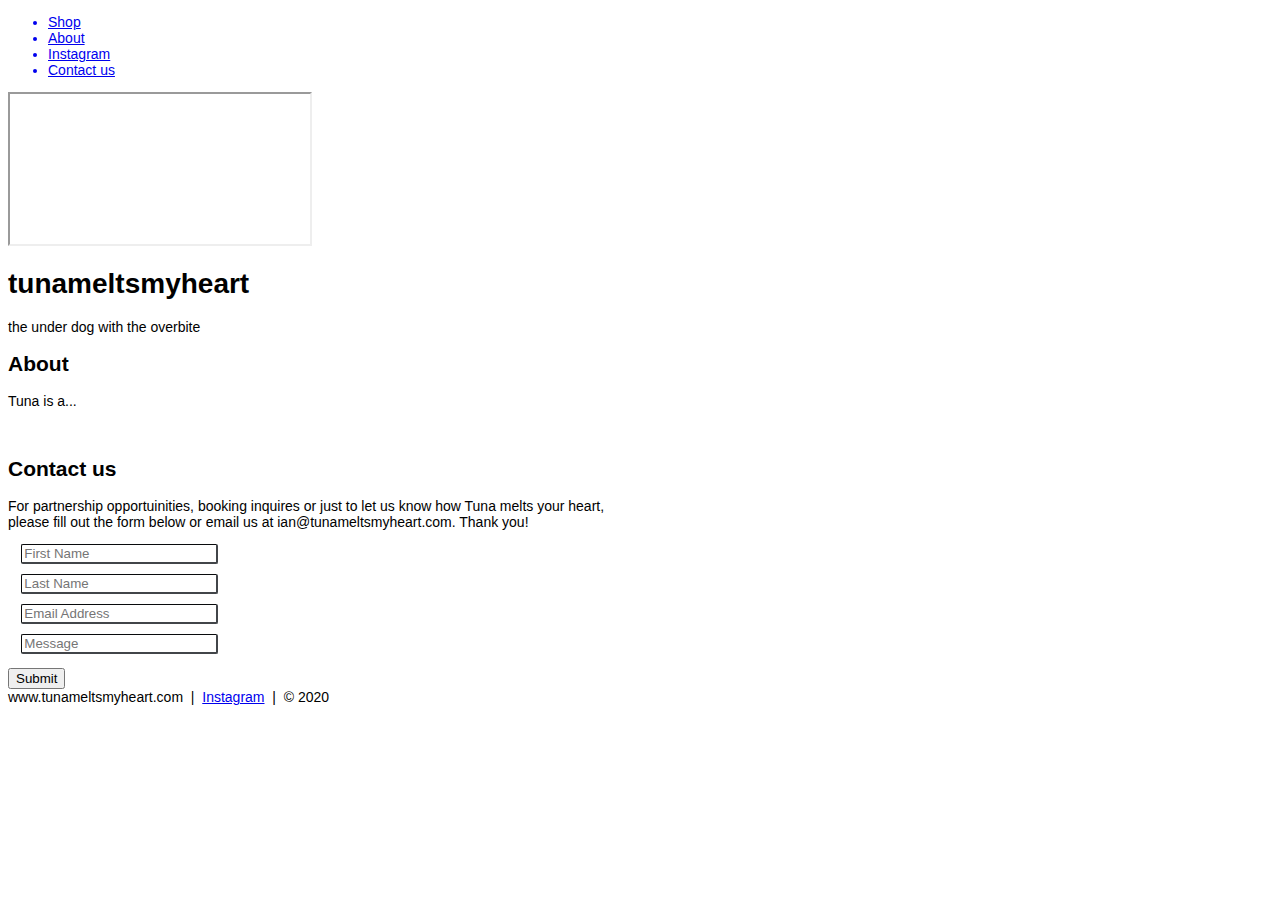
==== one-page-website/one-page-website.html @ e351debd "Add portfolio website" ====
<!DOCTYPE html>
<html lang="en">
    <head>
        <meta charset="utf-8">
        <title>Tuna Melts My Heart</title>
        <link rel="stylesheet" href="./css/one-page-website.css">
    </head>
    <body>
        <!--nav-->
        <div class="wrap">
            <div class="nav-container">
                <ul class="nav">
                    <a href="https://shop.spreadshirt.com/tunameltsmyheart/" id="link" target="_new"><li>Shop</li></a>
                    <a href="#about" id="link"><li>About</li></a>
                    <a href="https://www.instagram.com/tunameltsmyheart/" id="link"><li>Instagram</li></a>
                    <a href="#contact" id="link"><li>Contact us</li></a>
                </ul>
            </div>
        </div>
        <!--end nav-->
        <!--home-->
        <section id="home">
            <div class="wrap">
                <div>
                    <iframe src=""></iframe>
                    <div id="overlay">
                        <h1>tunameltsmyheart</h1>
                        <p>the under dog with the overbite</p>
                    </div>
                </div>
            </div>     
        </section>
        <!--end home-->
        <!--about-->
        <section id="about">
            <div class="wrap">
                <div class="column">
                    <div>
                        <h2>About</h2>
                        <p>Tuna is a...</p>
                    </div>
                </div>
                <div class="column">
                    <div>
                        <img src="">
                    </div>
                </div>
            </div>
        </section>
        <!--end about-->
        <!--contact-->
        <section id="contact">
            <div class="wrap">
                <div class="contact-form">
                    <h2>Contact us</h2>
                    <p>
                        For partnership opportuinities, booking inquires or just to let us know how Tuna melts your heart,
                         <br>please fill out the form below or email us at ian@tunameltsmyheart.com. Thank you!
                    </p>
                    <div>
                        <form action="" method="POST">
                            <input type="text" value="" placeholder="First Name">
                            <input type="text" value="" placeholder="Last Name">
                            <input type="email" value="" placeholder="Email Address">
                            <input type="text" value="" placeholder="Message">
                            <div class="spacer">
                                <p></p>
                            </div>
                            <div class="submit">
                                <input type="submit" value="Submit">
                            </div>
                        </form>
                    </div>
                </div>
            </div>
        </section>
        <!--end contact-->
        <!--footer-->
        <div>
            www.tunameltsmyheart.com &nbsp;|&nbsp; <a href="https://www.instagram.com/tunameltsmyheart/">Instagram</a> &nbsp;|&nbsp; &copy; 2020
        </div>
    </body>
</html>
---- one-page-website/css/one-page-website.css ----
/* GENERIC STYLES */

html {
    font-family: sans-serif;
    font-size: 100%;
}
body {
    font-size: 14px;
    font-family: 'Lucida Sans', 'Lucida Sans Regular', 'Lucida Grande', 'Lucida Sans Unicode', Geneva, Verdana, sans-serif;
}
/* Contact form styles */
.contact-form form input[type="text"],
.contact-form form input[type="email"] {
    width: 15%;
    margin: 10px 1em;
    border-top: 1px solid #090b0d;
    border-right: 2px solid #424549;
    border-bottom: 2px solid #424549;
    border-left: 1px solid #090b0d;
    border-radius: 2px;
    display: block;
}
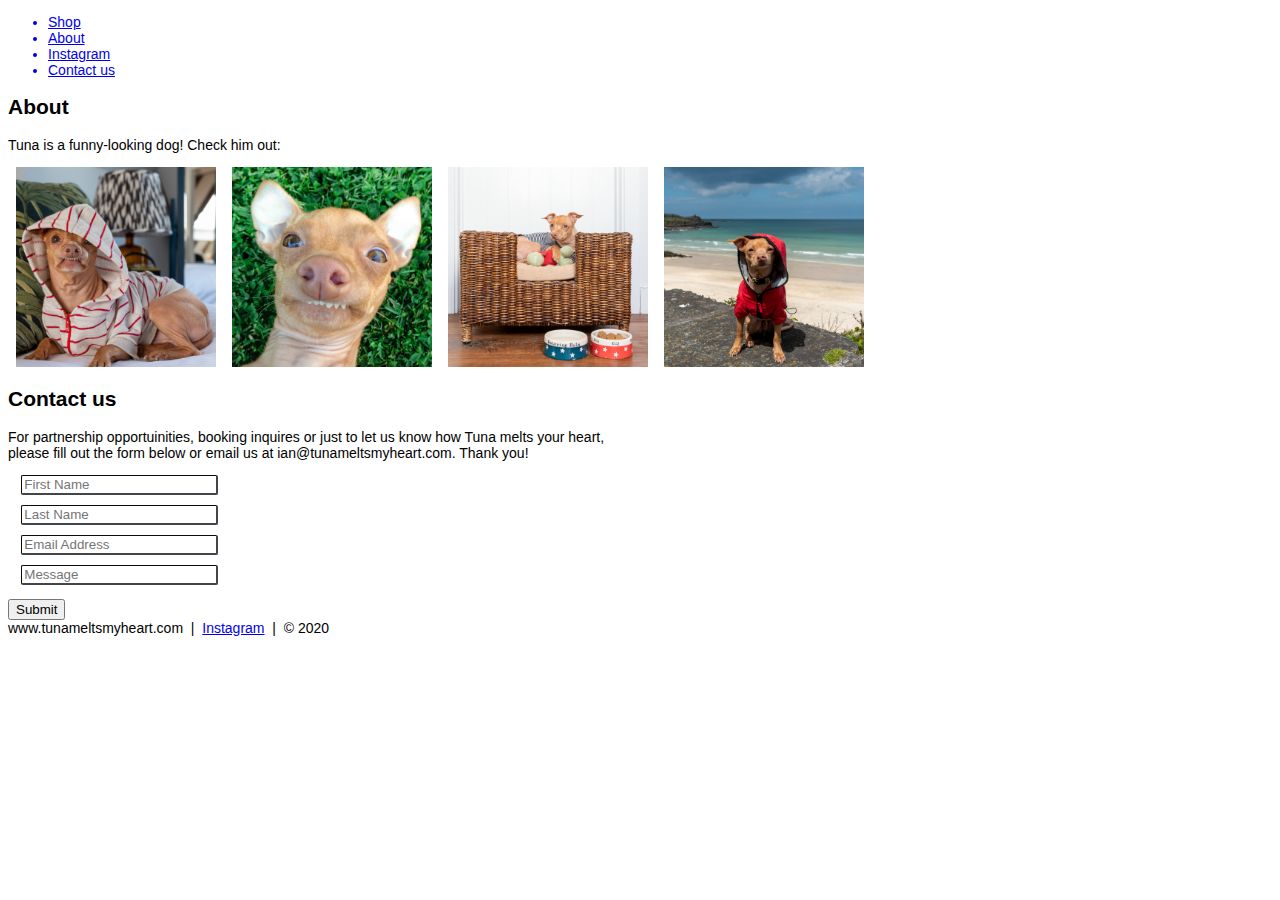
==== commit 0bb0d892: "add lightbox" ====
--- a/one-page-website/one-page-website.html
+++ b/one-page-website/one-page-website.html
@@ -21,28 +21,81 @@
         <!--home-->
         <section id="home">
             <div class="wrap">
-                <div>
-                    <iframe src=""></iframe>
-                    <div id="overlay">
-                        <h1>tunameltsmyheart</h1>
-                        <p>the under dog with the overbite</p>
-                    </div>
-                </div>
             </div>     
         </section>
         <!--end home-->
         <!--about-->
         <section id="about">
             <div class="wrap">
-                <div class="column">
-                    <div>
-                        <h2>About</h2>
-                        <p>Tuna is a...</p>
+                <div>
+                    <h2>About</h2>
+                    <p>Tuna is a funny-looking dog! Check him out:</p>
+                </div>
+                <!-- Images used to open the lightbox -->
+                <div class="row">
+                    <div class="column">
+                    <img class="thumb" src="./images/thumbnail-1.png" onclick="openModal();currentSlide(1)" class="hover-shadow">
+                    </div>
+                    <div class="column">
+                    <img class="thumb" src="./images/thumbnail-2.png" onclick="openModal();currentSlide(2)" class="hover-shadow">
+                    </div>
+                    <div class="column">
+                    <img class="thumb" src="./images/thumbnail-3.png" onclick="openModal();currentSlide(3)" class="hover-shadow">
+                    </div>
+                    <div class="column">
+                    <img class="thumb" src="./images/thumbnail-4.png" onclick="openModal();currentSlide(4)" class="hover-shadow">
                     </div>
                 </div>
-                <div class="column">
-                    <div>
-                        <img src="">
+                
+                <!-- The Modal/Lightbox -->
+                <div id="myModal" class="modal">
+                    <span class="close cursor" onclick="closeModal()">&times;</span>
+                    <div class="modal-content">
+                
+                        <div class="mySlides">
+                            <div class="numbertext">1 / 4</div>
+                            <img class="slideImg" src="./images/thumbnail-1.png">
+                        </div>
+                    
+                        <div class="mySlides">
+                            <div class="numbertext">2 / 4</div>
+                            <img class="slideImg" src="./images/thumbnail-2.png">
+                        </div>
+                    
+                        <div class="mySlides">
+                            <div class="numbertext">3 / 4</div>
+                            <img class="slideImg" src="./images/thumbnail-3.png">
+                        </div>
+                    
+                        <div class="mySlides">
+                            <div class="numbertext">4 / 4</div>
+                            <img class="slideImg" src="./images/thumbnail-4.png">
+                        </div>
+                    
+                        <!-- Next/previous controls -->
+                        <a class="prev" onclick="plusSlides(-1)">&#10094;</a>
+                        <a class="next" onclick="plusSlides(1)">&#10095;</a>
+                    
+                        <!-- Caption text -->
+                        <div class="caption-container">
+                            <p id="caption"></p>
+                        </div>
+                    
+                        <!-- Thumbnail image controls -->
+                        <div class="thumbWrap">
+                            <div class="thumbColumn">
+                                <img class="demo" src="./images/thumbnail-1.png" onclick="currentSlide(1)" alt="Tuna on the bed">
+                            </div>
+                            <div class="thumbColumn">
+                                <img class="demo" src="./images/thumbnail-2.png" onclick="currentSlide(2)" alt="Tuna selfie">
+                            </div>
+                            <div class="thumbColumn">
+                                <img class="demo" src="./images/thumbnail-3.png" onclick="currentSlide(3)" alt="Tuna and Colin">
+                            </div>
+                            <div class="thumbColumn">
+                                <img class="demo" src="./images/thumbnail-4.png" onclick="currentSlide(4)" alt="Tuna at the beach">
+                            </div>
+                        </div>
                     </div>
                 </div>
             </div>
@@ -76,8 +129,9 @@
         </section>
         <!--end contact-->
         <!--footer-->
-        <div>
+        <footer>
             www.tunameltsmyheart.com &nbsp;|&nbsp; <a href="https://www.instagram.com/tunameltsmyheart/">Instagram</a> &nbsp;|&nbsp; &copy; 2020
-        </div>
+        </footer>
+        <script src="./js/one-page-website.js"></script>
     </body>
 </html>--- a/one-page-website/css/one-page-website.css
+++ b/one-page-website/css/one-page-website.css
@@ -8,6 +8,7 @@
     font-size: 14px;
     font-family: 'Lucida Sans', 'Lucida Sans Regular', 'Lucida Grande', 'Lucida Sans Unicode', Geneva, Verdana, sans-serif;
 }
+
 /* Contact form styles */
 .contact-form form input[type="text"],
 .contact-form form input[type="email"] {
@@ -19,4 +20,147 @@
     border-left: 1px solid #090b0d;
     border-radius: 2px;
     display: block;
+}
+/* Model lightbox styles */
+.row > .column {
+  padding: 0 8px;
+}
+
+.row:after {
+  content: "";
+  display: table;
+  clear: both;
+}
+
+/* Create four equal columns that floats next to eachother */
+.column {
+  float: left;
+  width: 200px;
+}
+.thumb {
+    width: 200px;
+    height: 200px;
+}
+
+/* The Modal (background) */
+.modal {
+  display: none;
+  position: fixed;
+  z-index: 1;
+  padding-top: 10px;
+  left: 0;
+  top: 0;
+  width: 100%;
+  height: 100%;
+  overflow: auto;
+  background-color: black;
+}
+
+/* Modal Content */
+.modal-content {
+  position: relative;
+  background-color: black;
+  margin: auto;
+  padding: 0;
+  width: 90%;
+  max-width: 1200px;
+}
+
+/* The Close Button */
+.close {
+  color: white;
+  position: absolute;
+  top: 10px;
+  right: 25px;
+  font-size: 35px;
+  font-weight: bold;
+}
+
+.close:hover,
+.close:focus {
+  color: #999;
+  text-decoration: none;
+  cursor: pointer;
+}
+
+/* Hide the slides by default */
+.mySlides {
+  display: none;
+}
+.slideImg {
+    width:50%;
+    margin: 0 0 0 25%;
+}
+
+/* Next & previous buttons */
+.prev,
+.next {
+  cursor: pointer;
+  position: absolute;
+  top: 50%;
+  width: auto;
+  padding: 16px;
+  margin-top: -50px;
+  color: white;
+  font-weight: bold;
+  font-size: 20px;
+  transition: 0.6s ease;
+  border-radius: 0 3px 3px 0;
+  user-select: none;
+  -webkit-user-select: none;
+}
+
+/* Position the "next button" to the right */
+.next {
+  right: 0;
+  border-radius: 3px 0 0 3px;
+}
+
+/* On hover, add a black background color with a little bit see-through */
+.prev:hover,
+.next:hover {
+  background-color: rgba(0, 0, 0, 0.8);
+}
+
+/* Number text (1/3 etc) */
+.numbertext {
+  color: #f2f2f2;
+  font-size: 12px;
+  padding: 8px 12px;
+  position: absolute;
+  top: 0;
+}
+
+/* Caption text */
+.caption-container {
+  text-align: center;
+  background-color: black;
+  padding: 2px 16px;
+  color: white;
+}
+.thumbWrap {
+    width: 50%;
+    margin: 0 0 0 25%;
+}
+.thumbColumn {
+    float: left;
+    width: 25%;
+  }
+
+img.demo {
+  opacity: 0.6;
+  width: 100%;
+}
+
+.active,
+.demo:hover {
+  opacity: 1;
+}
+
+img.hover-shadow {
+  transition: 0.3s;
+}
+
+.hover-shadow:hover {
+  box-shadow: 0 4px 8px 0 rgba(0, 0, 0, 0.2), 0 6px 20px 0 rgba(0, 0, 0, 0.19);
 }